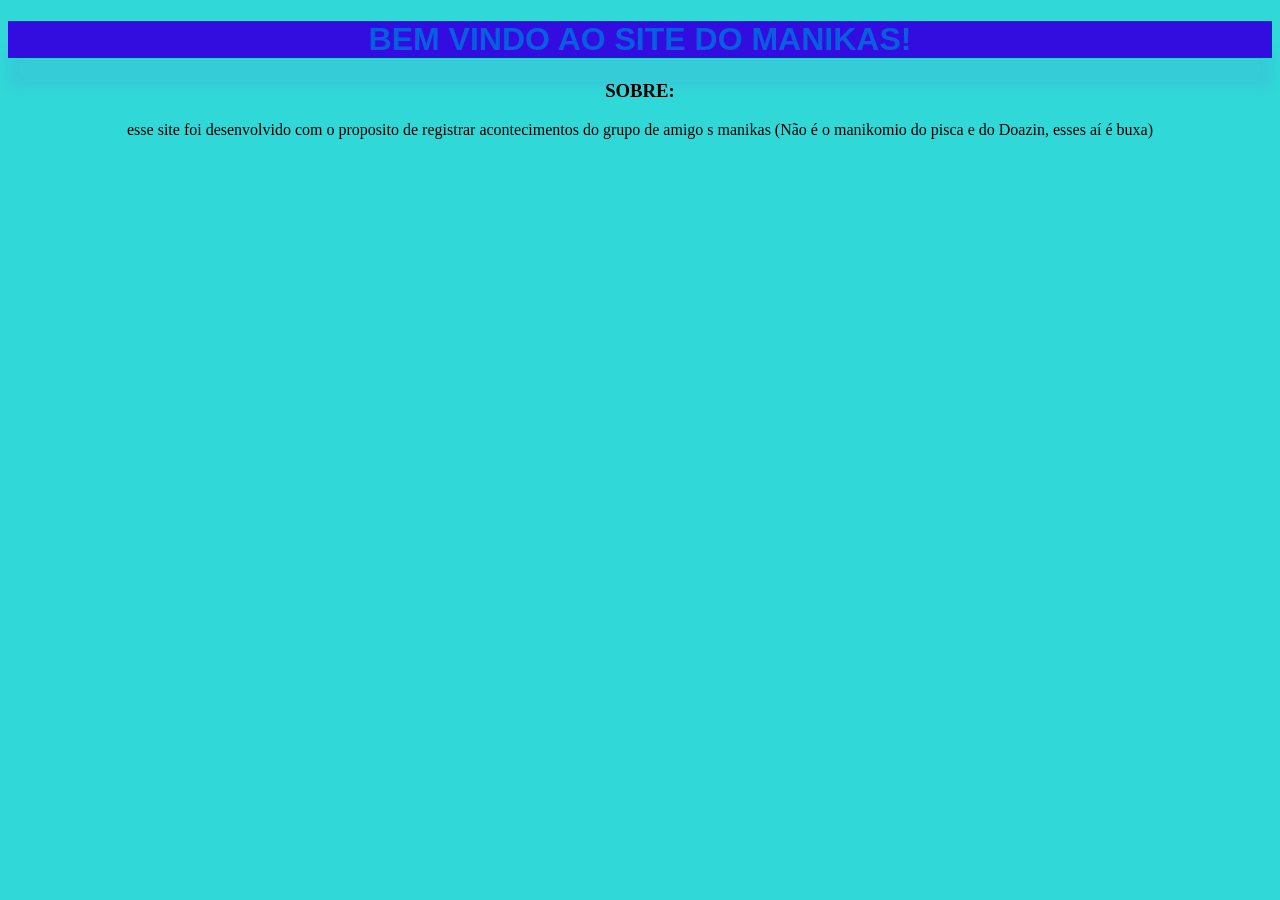
==== MANIKASVSCODE/index.html @ deddb4a0 "adicionando cor" ====
<!DOCTYPE html>
<html>
<head>
   
    <meta charset="UTF-8">
    <title>Site do Manikas</title>

   <div class="Título"> <h1> BEM VINDO AO SITE DO MANIKAS! </h1> </div>
</head>
<body>
    <link rel="stylesheet" href="style.css">

<div class="texto"> <h3> SOBRE: </h3>
    <p> esse site foi desenvolvido com o 
    proposito de registrar acontecimentos do grupo de amigo
    s manikas (Não é o manikomio do pisca e do Doazin, esses
     aí é buxa)</p></div>
</body>

</html>
---- MANIKASVSCODE/style.css ----
body {  
    background-color: rgb(49, 216, 216);
    transition: background-color 0.5s ease-in-out;
   

.Título {
    
    text-align: center; 
    color: rgb(8, 94, 224);
    font-family: 'Segoe UI', Tahoma, Geneva, Verdana, sans-serif;
    box-shadow: 0 30px 10px rgba(93, 101, 214, 0.1);
    ;
    background-color:rgb(51, 12, 223)
   
}
.texto {
  text-align: center;
  transition: all 1s ease-in-out;
  animation: change-color 4s infinite; 
  color:rgb(2, 2, 2)
}
}
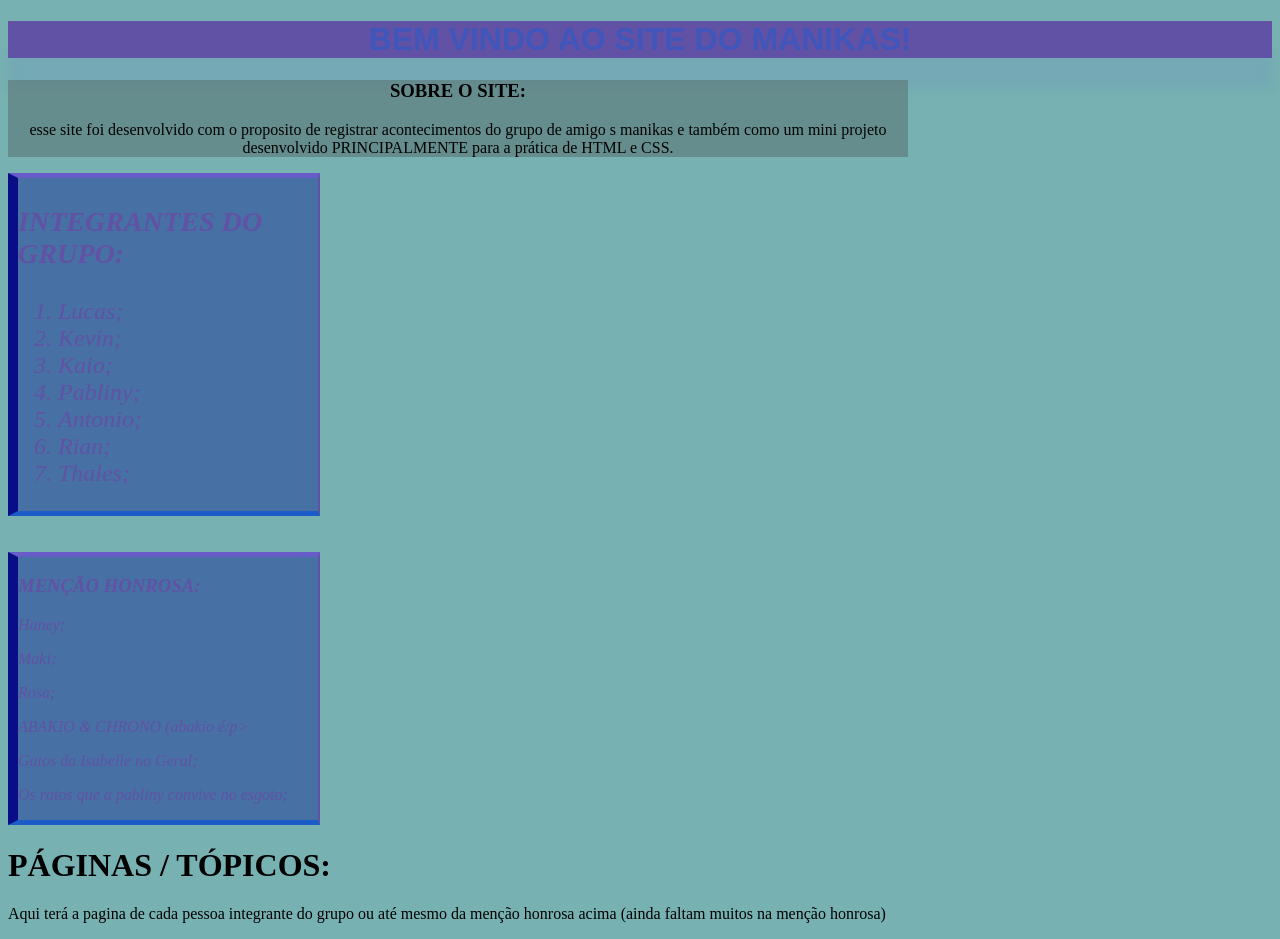
==== commit f6a88e86: "integrantes do grupo e menção honrosa" ====
--- a/MANIKASVSCODE/index.html
+++ b/MANIKASVSCODE/index.html
@@ -10,11 +10,39 @@
 <body>
     <link rel="stylesheet" href="style.css">
 
-<div class="texto"> <h3> SOBRE: </h3>
+<div class="texto"> <h3> SOBRE O SITE: </h3>
     <p> esse site foi desenvolvido com o 
     proposito de registrar acontecimentos do grupo de amigo
-    s manikas (Não é o manikomio do pisca e do Doazin, esses
-     aí é buxa)</p></div>
+    s manikas e também como um mini projeto desenvolvido PRINCIPALMENTE para 
+     a prática de HTML e CSS. </p> </div>
+
+     <div class="lista"> <h3> INTEGRANTES DO GRUPO: </h3>
+        <ol>
+            <li>Lucas;</li>
+            <li>Kevin; </li>
+            <li>Kaio;</li>
+            <li>Pabliny;</li>
+            <li>Antonio;</li>
+            <li>Rian;</li>
+            <li>Thales;</li>
+     </div> 
+    <br><br>
+      <div class="lista2"> <h3> MENÇÃO HONROSA: </h3>
+        <p>Haney;</p>
+        <p>Maki;</p>
+        <p>Rosa;</p>
+        <p>ABAKIO & CHRONO (abakio é/p>
+        <p>Gatos da Isabelle no Geral;</p>
+         <p>Os ratos que a pabliny convive no esgoto;</p> 
+      </div class="paginas"> <h1>PÁGINAS / TÓPICOS:</h1>
+      <p>Aqui terá a pagina de cada pessoa integrante do grupo ou 
+        até mesmo da menção honrosa acima (ainda faltam muitos na menção honrosa)
+
+        <a 
+      </p>
+    
+       
+    
 </body>
 
 </html>
--- a/MANIKASVSCODE/style.css
+++ b/MANIKASVSCODE/style.css
@@ -1,22 +1,51 @@
 body {  
-    background-color: rgb(49, 216, 216);
+    background-color: hsl(180, 27%, 58%);
     transition: background-color 0.5s ease-in-out;
    
 
 .Título {
     
     text-align: center; 
-    color: rgb(8, 94, 224);
+    color: rgba(8, 94, 224, 0.374);
     font-family: 'Segoe UI', Tahoma, Geneva, Verdana, sans-serif;
     box-shadow: 0 30px 10px rgba(93, 101, 214, 0.1);
     ;
-    background-color:rgb(51, 12, 223)
+    background-color:rgb(97, 82, 165)
    
 }
 .texto {
   text-align: center;
   transition: all 1s ease-in-out;
   animation: change-color 4s infinite; 
-  color:rgb(2, 2, 2)
+  color:rgb(2, 2, 2);
+  width: 900px;
+  background-color:rgba(95, 125, 124, 0.677);
 }
+.lista {
+    text-align:left;
+    color:rgb(97, 82, 165);
+    background-color:rgb(71, 112, 164);
+    width: 300px;
+    transition: background-color,border, 3s ease-in-out;
+     border-top: 5px solid rgba(114, 86, 212, 0.75);
+  border-bottom: 5px solid rgba(14, 86, 212, 0.75);
+  border-left: 10px solid rgba(10, 14, 134);
+  border-right: 2px solid ;
+    font-style:oblique;
+    font-size:x-large;
 }
+.lista2 {
+    text-align:left;
+    color:rgb(97, 82, 165);
+    background-color:rgb(71, 112, 164);
+    width: 300px;
+    transition: background-color 2s ease-in-out;
+      transition: background-color,border, 3s ease-in-out;
+     border-top: 5px solid rgba(114, 86, 212, 0.75);
+  border-bottom: 5px solid rgba(14, 86, 212, 0.75);
+  border-left: 10px solid rgba(10, 14, 134);
+  border-right: 2px solid ;
+  font-style:italic;
+  font-size:medium;
+  
+}
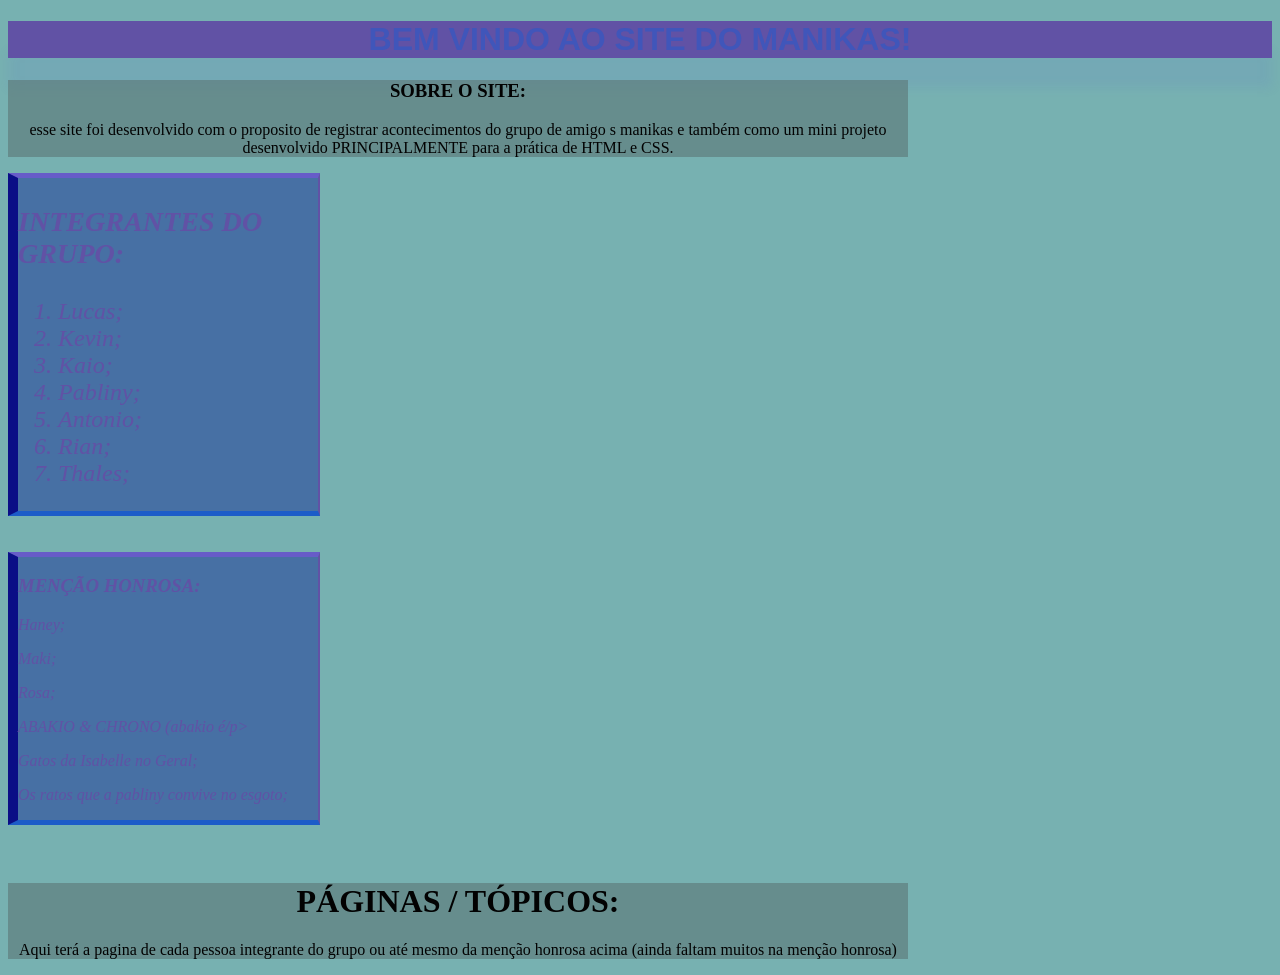
==== commit 7ed263e3: "organizando div id e div class" ====
--- a/MANIKASVSCODE/index.html
+++ b/MANIKASVSCODE/index.html
@@ -5,7 +5,7 @@
     <meta charset="UTF-8">
     <title>Site do Manikas</title>
 
-   <div class="Título"> <h1> BEM VINDO AO SITE DO MANIKAS! </h1> </div>
+   <div id="Título"> <h1> BEM VINDO AO SITE DO MANIKAS! </h1> </div>
 </head>
 <body>
     <link rel="stylesheet" href="style.css">
@@ -16,7 +16,7 @@
     s manikas e também como um mini projeto desenvolvido PRINCIPALMENTE para 
      a prática de HTML e CSS. </p> </div>
 
-     <div class="lista"> <h3> INTEGRANTES DO GRUPO: </h3>
+     <div class="lista"> <h3> INTEGRANTES DO GRUPO: </h3>   
         <ol>
             <li>Lucas;</li>
             <li>Kevin; </li>
@@ -34,7 +34,8 @@
         <p>ABAKIO & CHRONO (abakio é/p>
         <p>Gatos da Isabelle no Geral;</p>
          <p>Os ratos que a pabliny convive no esgoto;</p> 
-      </div class="paginas"> <h1>PÁGINAS / TÓPICOS:</h1>
+      </div><br><br>
+      <div class="texto"> <h1>PÁGINAS / TÓPICOS:</h1>
       <p>Aqui terá a pagina de cada pessoa integrante do grupo ou 
         até mesmo da menção honrosa acima (ainda faltam muitos na menção honrosa)
 
--- a/MANIKASVSCODE/style.css
+++ b/MANIKASVSCODE/style.css
@@ -1,9 +1,9 @@
 body {  
     background-color: hsl(180, 27%, 58%);
     transition: background-color 0.5s ease-in-out;
-   
+}
 
-.Título {
+#Título {
     
     text-align: center; 
     color: rgba(8, 94, 224, 0.374);
